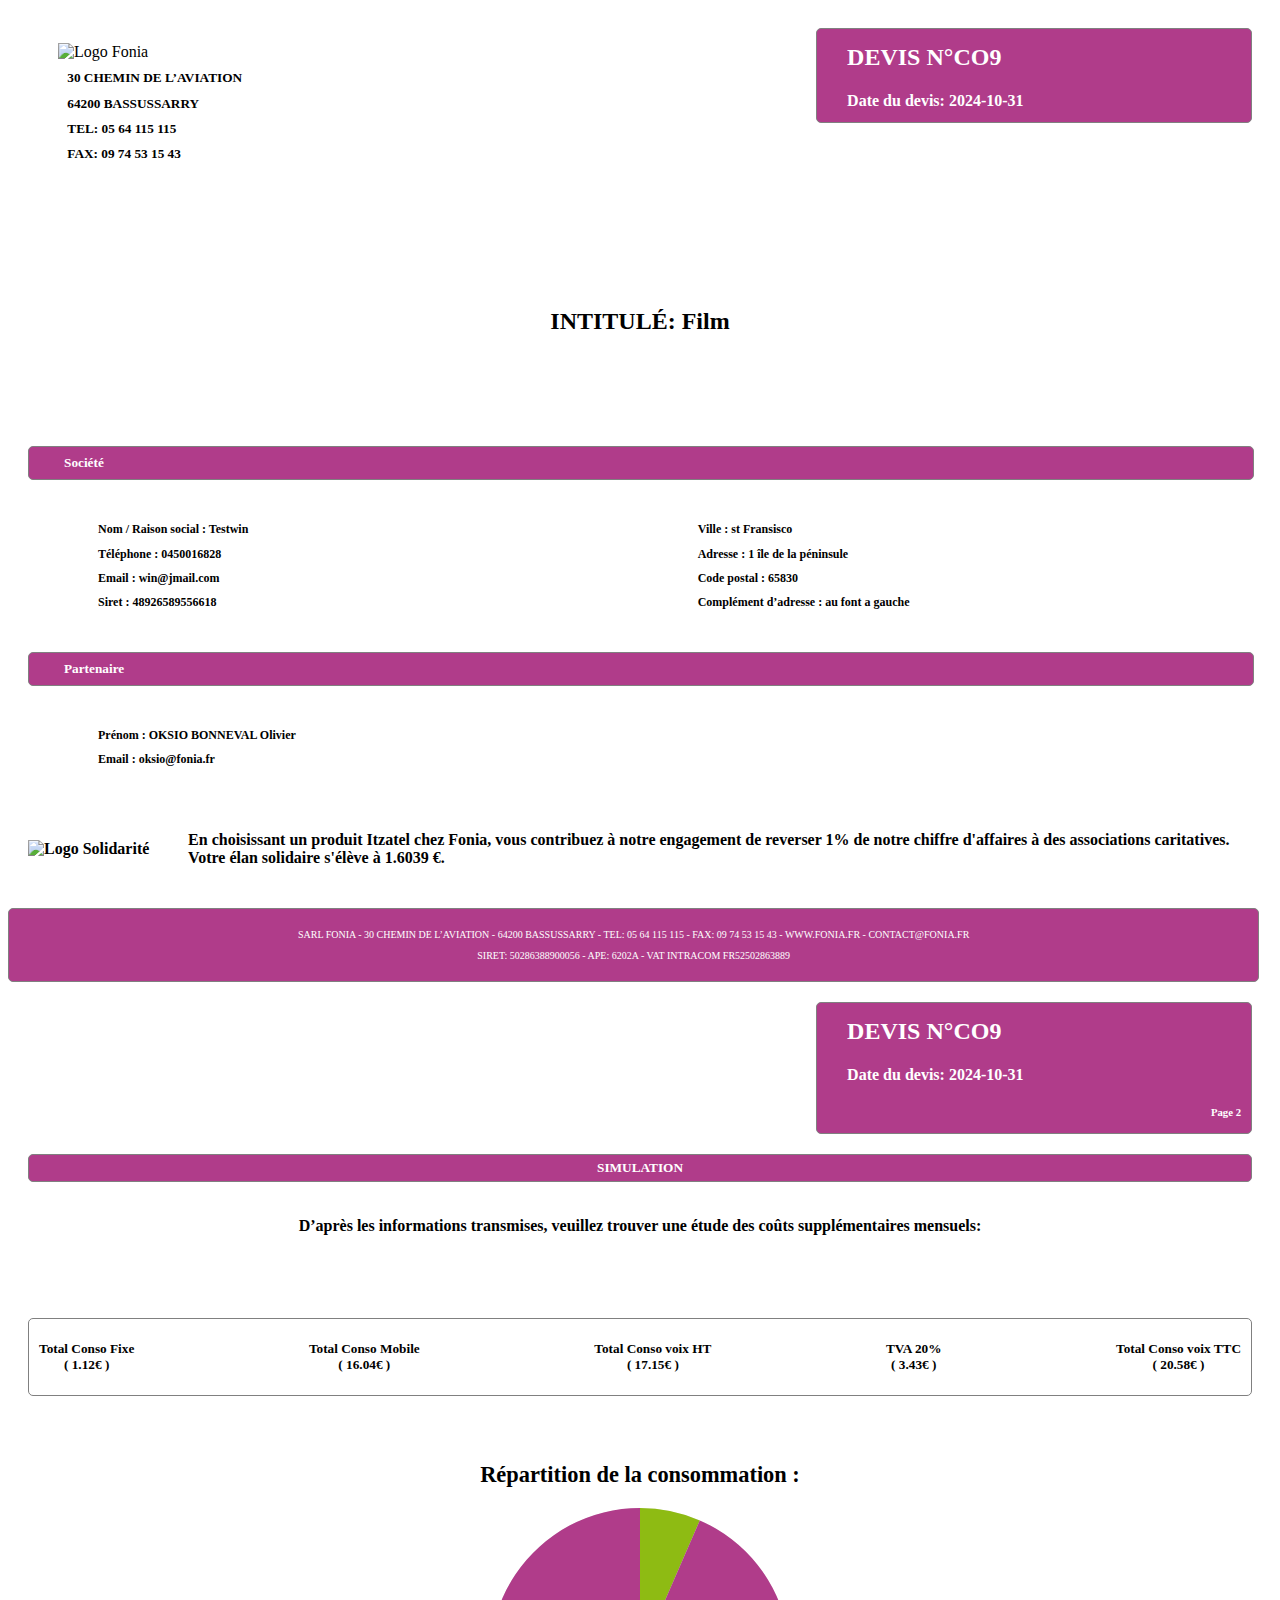
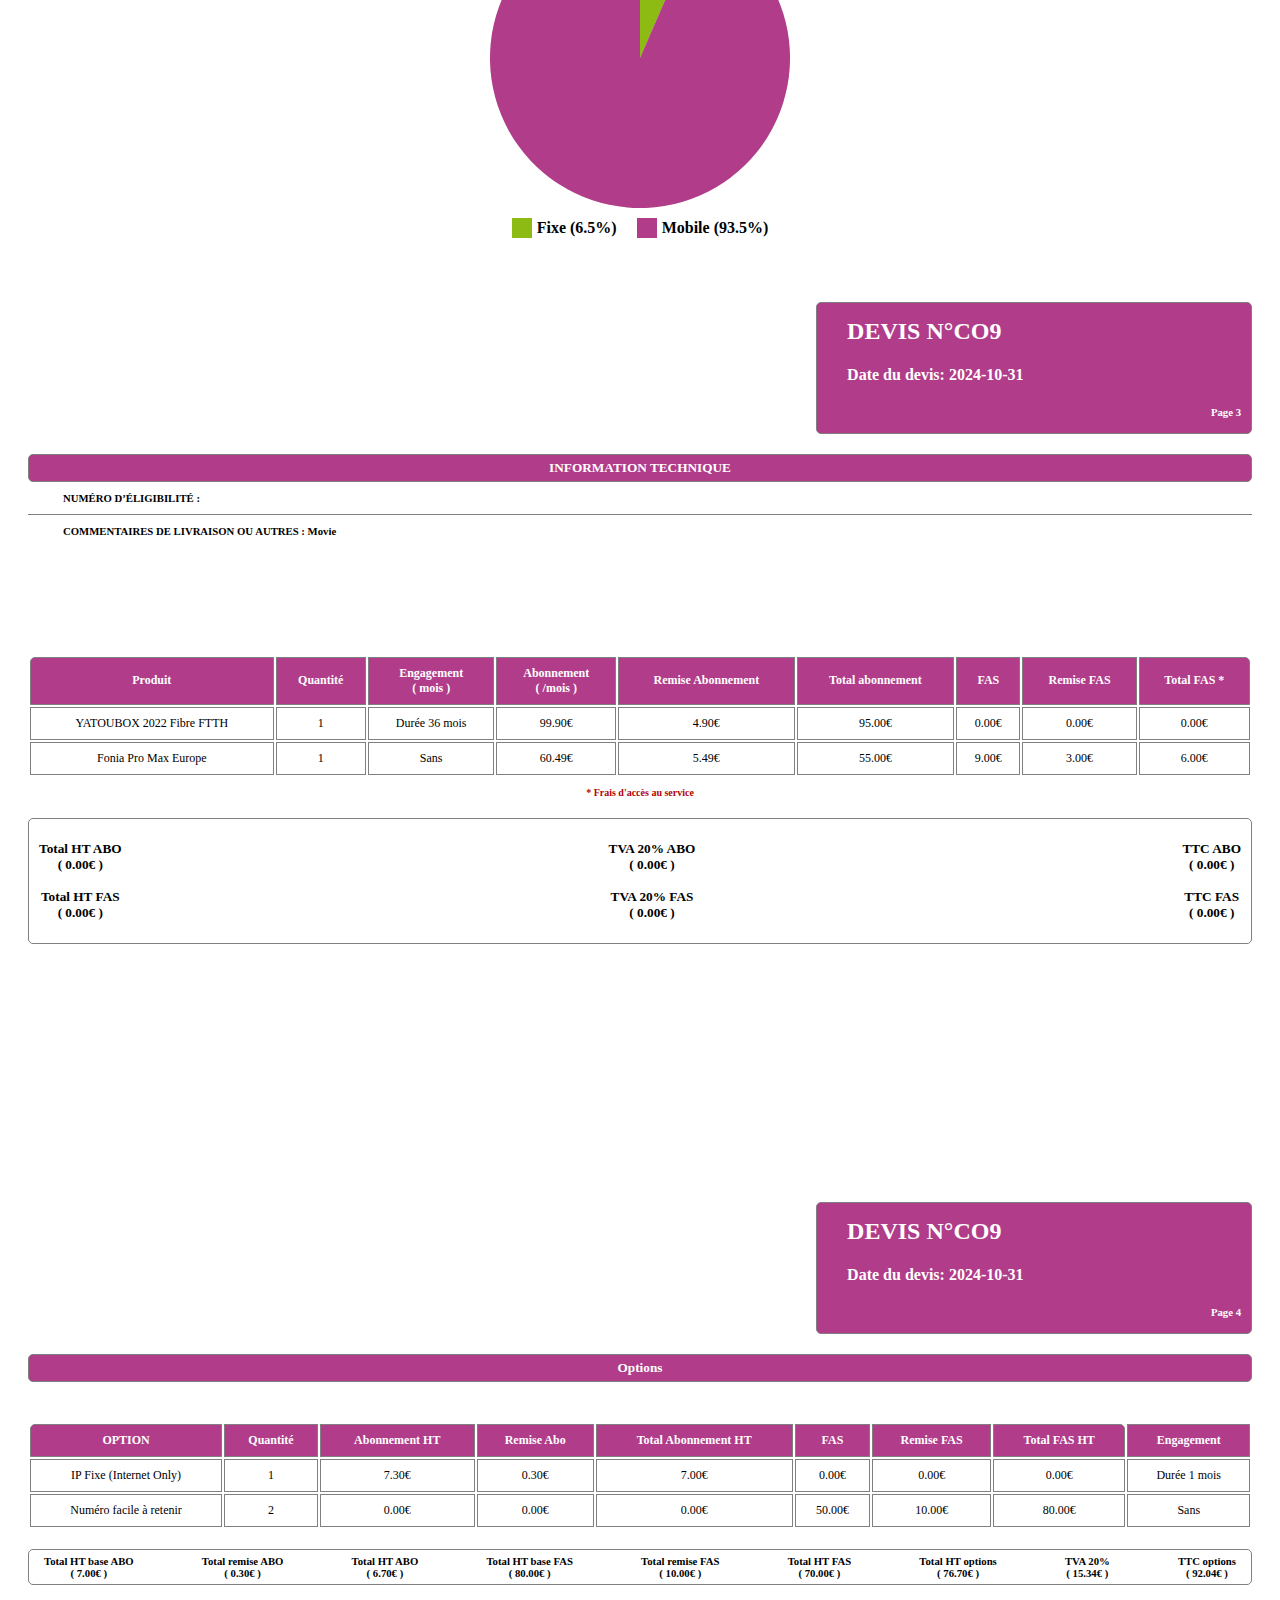
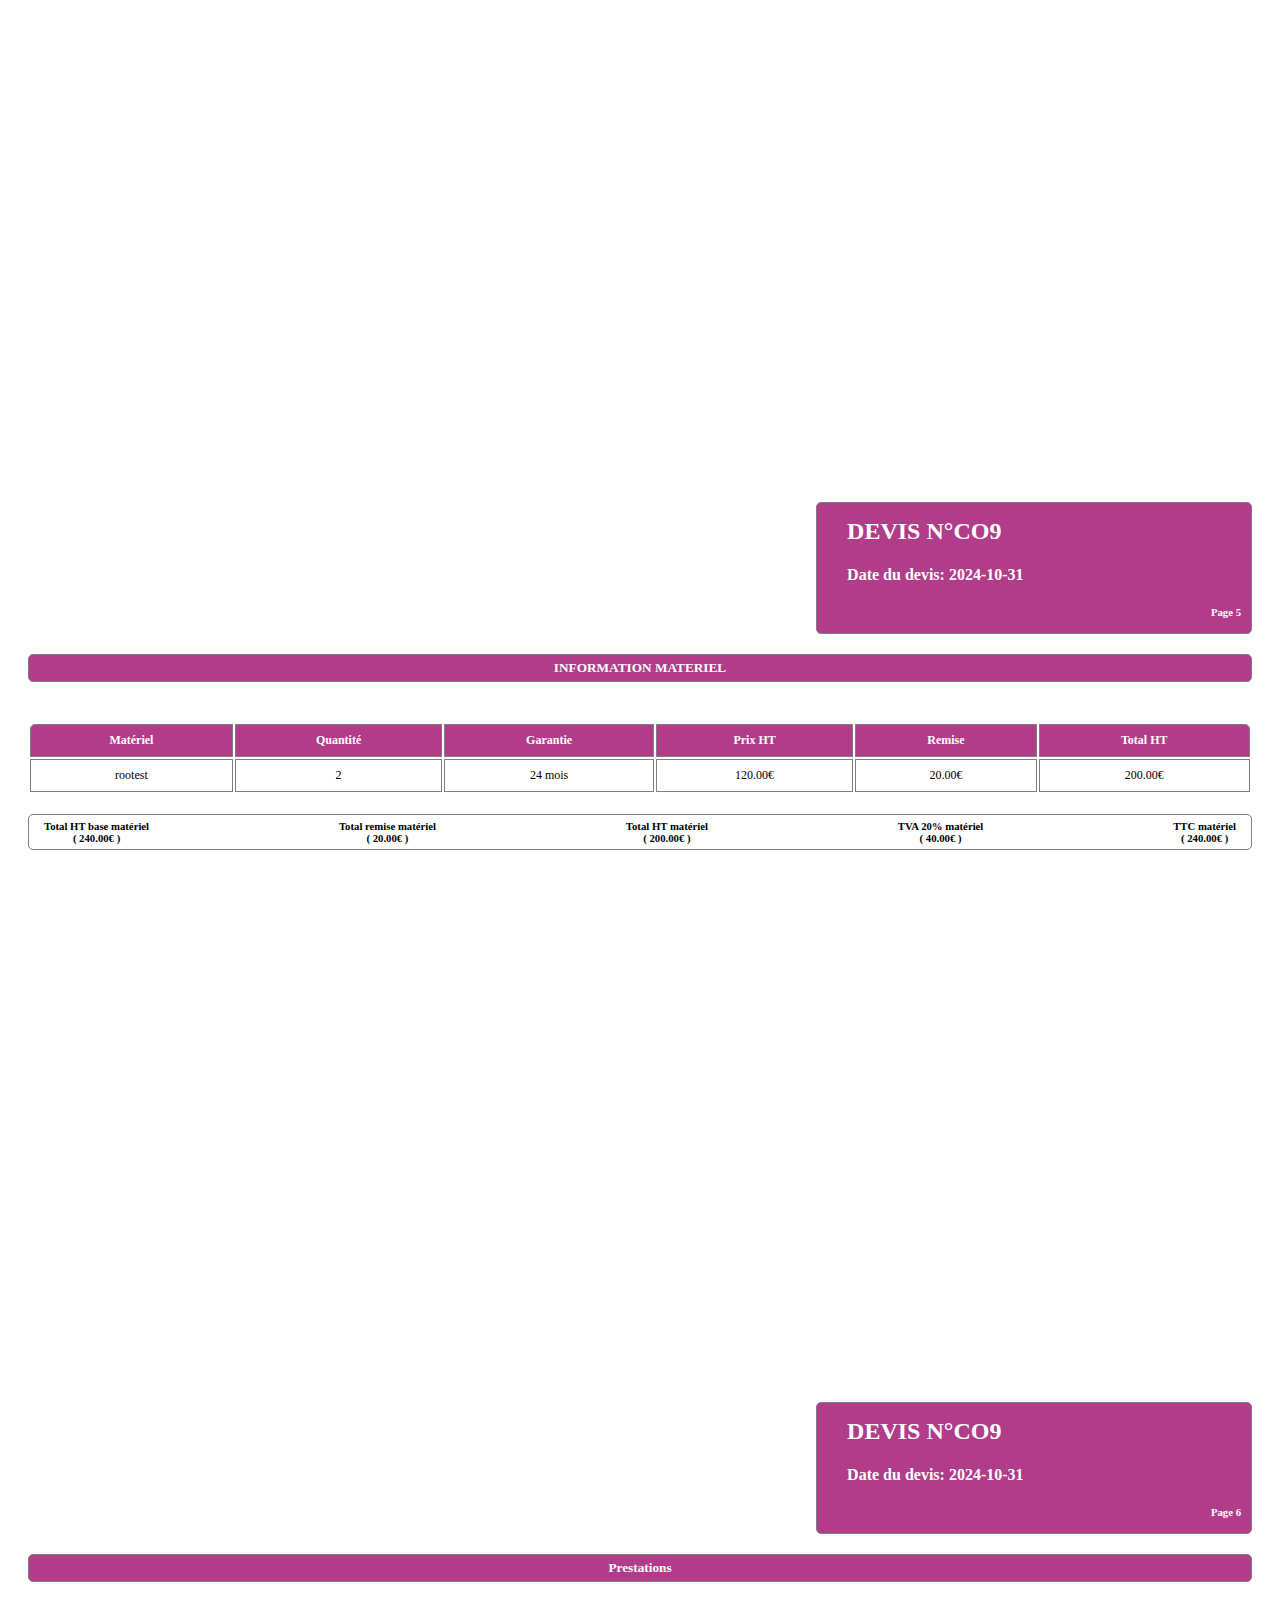
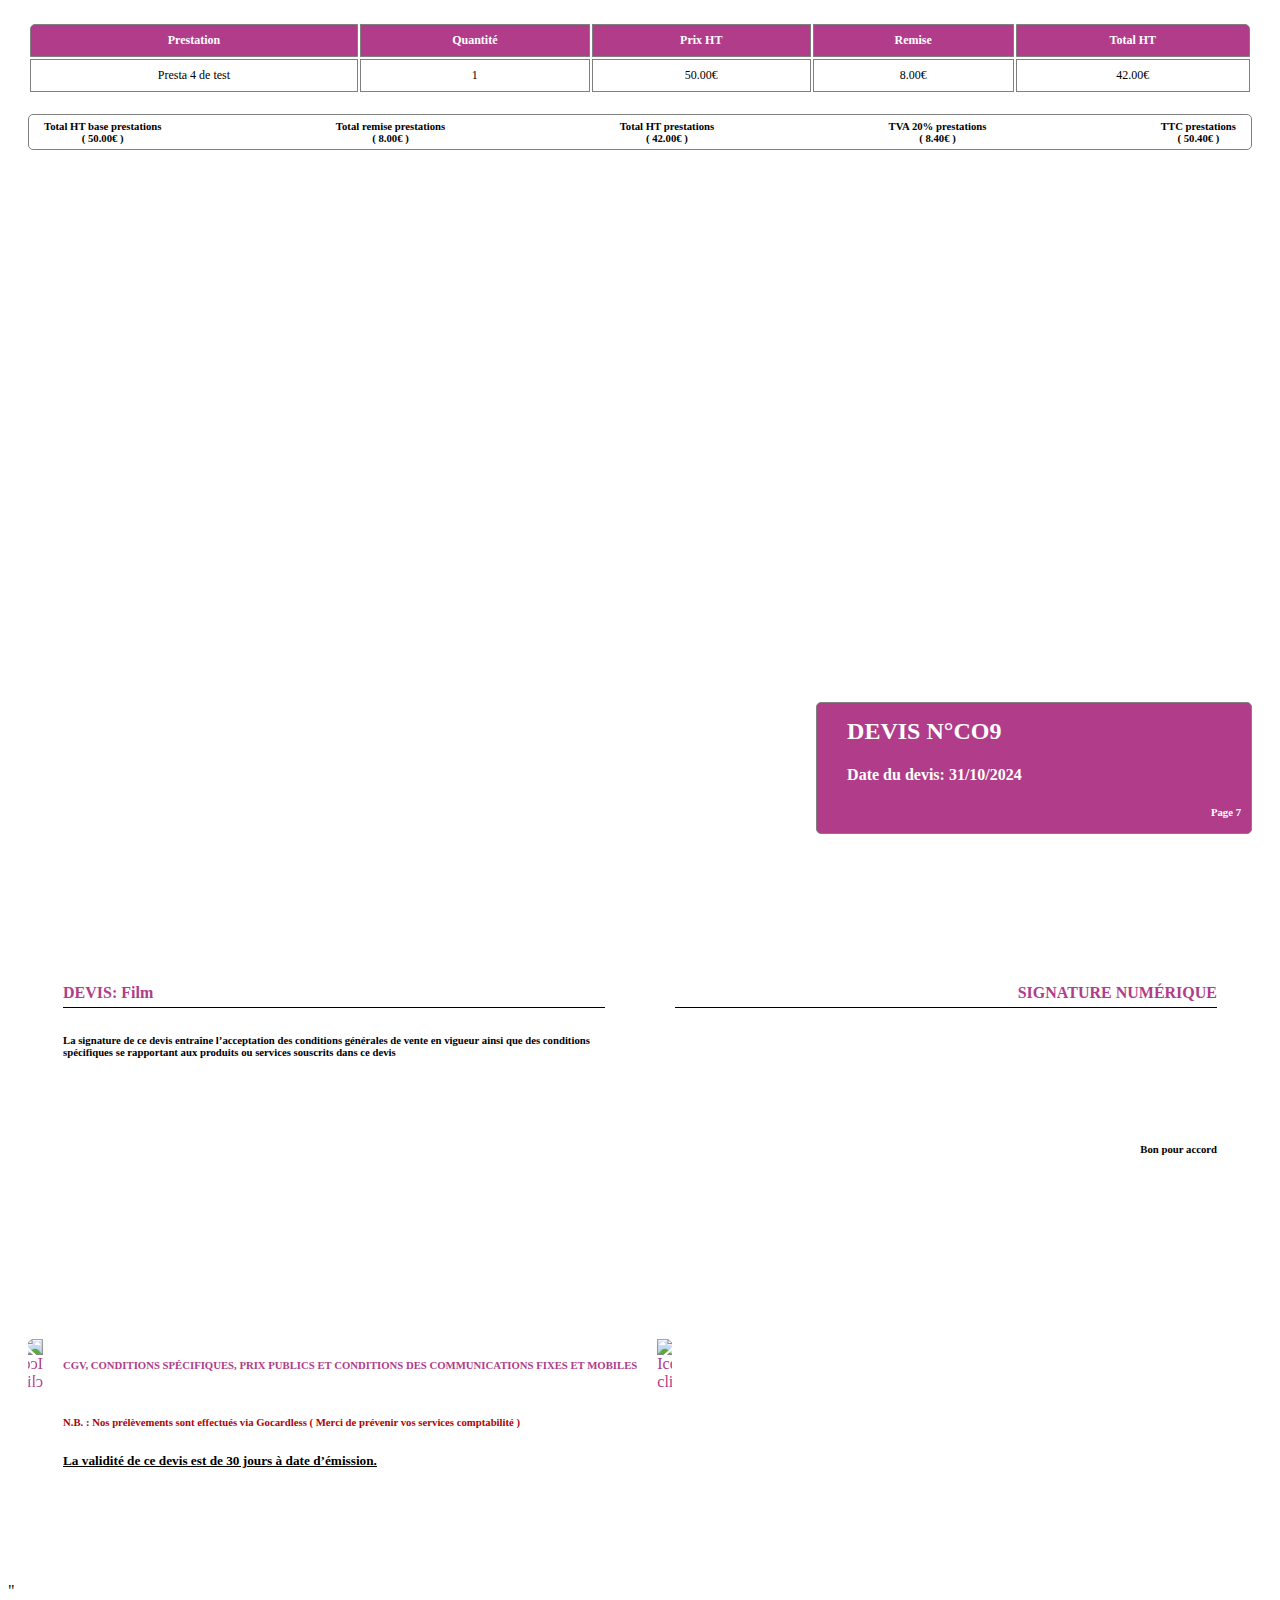
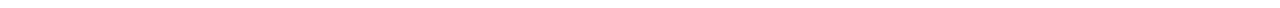
==== index.html @ 002808d5 "rename" ====
<!DOCTYPE html>
<html lang="fr">

<head>
    <meta charset="UTF-8">
    <title>DEVIS</title>
    <style>
        .html body {
            font-family: Arial, sans-serif;
            margin: 0;
            width: 95%;
            height: 100vh;
            display: flex;
            justify-content: center;
            align-items: center;
        }

        .page,
        .page2 {
            box-sizing: border-box;
            position: relative;
            flex-direction: column;
            justify-content: space-between;
            height: 100vh;
            padding: 20px;
        }

        .page2 p {
            text-align: center;
            font-size: 10px;
            font-weight: bold;
            color: rgb(177, 3, 3);
        }

        .page {
            display: flex;
            page-break-after: always;
        }

        .header,
        .content,
        .footer {
            width: 100%;
        }

        .header {
            display: flex;
            justify-content: space-between;
            margin-bottom: 10px;
        }

        .header img {
            width: 130px;
        }

        .title {
            display: flex;
            flex-direction: column;
            background-color: #B03C8A;
            border: gray solid 1px;
            border-radius: 5px;
            color: white;
            padding: 15px 0px 15px 30px;
            width: 33%;
            height: 40%;
        }

        .title h1 {
            font-size: 24px;
            margin: 0;
        }

        .title h6 {
            text-align: right;
            margin: 0;
            padding-right: 10px;
        }

        .logo {
            display: flex;
            flex-direction: column;
            padding: 15px 0px 15px 30px;
            width: 33%;
        }

        .solidaire {
            display: flex;
            align-items: center;
            font-size: 16px;
            font-weight: bold;
            margin-top: 20px;
            width: 100%;
        }

        .logos {
            display: block;
            margin-right: 10px;
            width: 15%;
            height: auto;
        }

        .logo h5 {
            font-size: 14x;
            margin: 0.7em;
        }

        .section-title_name {
            background-color: #B03C8A;
            border: gray solid 1px;
            border-radius: 5px;
            color: white;
            width: 100%
        }

        .section-title_name h5 {
            margin: 8px 0 8px 0;
        }

        .section-title h5 {
            padding-left: 35px;
        }

        .section-title_block {
            display: flex;
            justify-content: space-between;
            padding: 0px 35px 0px 35px;
            margin: 35px 0px 35px 0px;
        }

        .section-title_list {
            padding-left: 35px;
            font-size: 12px;
            font-weight: bolder;
            width: 45%;
        }

        .section-title {
            font-size: 16px;
            font-weight: bold;
            margin-top: 20px;
            width: 100%;
        }

        .content p {
            margin: 5px 0;
            line-height: 1.6;
        }

        .annotation {
            text-align: center;
        }

        .annotation a {
            color: #B03C8A;
            text-decoration: none;
        }

        .annotation a:hover {
            text-decoration: underline;
        }

        .annotation h6 {
            margin: 10px;
        }

        .legal_notice {
            display: flex;
            justify-content: space-between;
            margin-top: 130px;
            margin-bottom: 130px;
        }

        .legal_notice_left,
        .legal_notice_right {
            width: 50%;
            padding: 0px 35px 0px 35px;
        }

        .legal_notice_right {
            text-align: right;
        }

        .legal_notice h5 {
            font-size: 16px;
            font-weight: bold;
            margin-top: 20px;
            border-bottom: 1px solid #000;
            padding-bottom: 5px;
            color: #B03C8A;
        }

        .Materiel {
            padding: 30px;
        }

        .infosTech h5 {
            padding: 5px;
            margin: 0;
            text-align: center;
            background-color: #B03C8A;
            border: gray solid 1px;
            border-radius: 5px;
            color: white;
        }

        .infosTech {
            margin-top: 20px;
        }

        .infosTech h6 {
            padding: 10px 0px 10px 35px;
            background-color: white;
            color: black;
        }

        .infosTech h4 {
            padding-top: 35px;
            background-color: white;
            color: black;
            text-align: center;
        }

        .price h5 {
            padding: 5px;
            margin: 0;
            text-align: center;
            background-color: #B03C8A;
            border: gray solid 1px;
            border-radius: 5px;
            color: white;
        }

        .eligi {
            border-bottom: 1px solid gray;
            margin: 0;
        }

        .com {
            height: 80px;
            margin-top: 0px;
        }

        .table {
            width: 100%;
            margin-top: 40px;
        }

        .table_hl {
            border-top-left-radius: 5px;
        }

        .table_hr {
            border-top-right-radius: 5px;
        }

        .table th {
            background-color: #B03C8A;
            border: gray solid 1px;
            color: white;
            padding: 8px;
            text-align: center;
            font-size: 12px;
        }

        .table td {
            border: gray solid 1px;
            padding: 8px;
            text-align: center;
            font-size: 12px;
        }

        .total {
            display: flex;
            justify-content: space-between;
            padding: 0px 10px 0px 10px;
            margin-top: 20px;
            font-weight: bolder;
            border: gray solid 1px;
            border-radius: 5px;
            text-align: center;
        }

        .total h6,
        .totalSimu h6 {
            margin: 5px;
        }

        .nb {
            margin-left: 35px;
        }

        .nb h6 {
            color: rgb(177, 3, 3);
            font-weight: bold;
        }

        .nb h5 {
            text-decoration: underline;
        }

        .footer {
            font-size: 10px;
            color: white;
            background-color: #B03C8A;
            border: gray solid 1px;
            border-radius: 5px;
            width: 99%;
            padding: 10px;
            box-sizing: border-box;
        }

        .footer div {
            text-align: center;
        }

        .footer h5 {
            text-align: right;
        }

        .intitule {
            text-align: center;
            font-size: 16px;
            font-weight: bold;
            margin-top: 20px;
            width: 100%;
        }

        .click {
            width: 15px;
        }

        .clickD {
            width: 15px;
            transform: rotateY(3.142rad);
        }

        @media print {
            .footer {
                position: fixed;
                bottom: 0;
            }

            .page {
                page-break-after: always;
                height: auto;
            }
        }
    </style>
</head>

<body>
    <div class="page">
        <header class="header">
            <div class="logo"> <img
                    src="https://v5.airtableusercontent.com/v3/u/34/34/1731081600000/bgCEQC3s7UFf10cdG8Ao-Q/EC8uQiKwtxxj0QLe1yzXmOYPhf4o1fQkIUxynoIUrYHB5xM0dfkZBPgZ-LVJzU1LJKWLF-plBXdcPfsY1Hdh9N2iPXAFnM8WmYN5lM2UwhjhEAmIHzkmNJt0Bbu3Vd3muAr_md303F6HkGkmrw3Snq67QuR7TSkgUq7hb47BZHrIEXmEbXCrN4sCQa0nogkk/0mC94QDhPUXbR8QwO_FwfA0gHeYLoxMQLW7YNAeMM2Y"
                    alt="Logo Fonia">
                <div>
                    <h5>30 CHEMIN DE L’AVIATION</h5>
                    <h5>64200 BASSUSSARRY</h5>
                    <h5>TEL: 05 64 115 115</h5>
                    <h5>FAX: 09 74 53 15 43</h5>
                </div>
            </div>
            <div class="title">
                <h1>DEVIS N°CO9</h1>
                <h4>Date du devis: 2024-10-31</h4>
                <h6>Page 1</h6>
            </div>
        </header>
        <div class="intitule">
            <h2>INTITULÉ: Film</h2>
        </div>
        <div class="content"> <!-- Section société -->
            <div class="section-title">
                <div class="section-title_name">
                    <h5>Société</h5>
                </div>
                <div class="section-title_block">
                    <div class="section-title_list">
                        <p><strong>Nom / Raison social :</strong> Testwin</p>
                        <p><strong>Téléphone :</strong> 0450016828</p>
                        <p><strong>Email :</strong> win@jmail.com</p>
                        <p><strong>Siret :</strong> 48926589556618</p>
                    </div>
                    <div class="section-title_list">
                        <p><strong>Ville :</strong> st Fransisco</p>
                        <p><strong>Adresse :</strong> 1 île de la péninsule</p>
                        <p><strong>Code postal :</strong> 65830</p>
                        <p><strong>Complément d’adresse :</strong> au font a gauche</p>
                    </div>
                </div>
            </div>
            <div class="section-title">
                <div class="section-title_name">
                    <h5>Partenaire</h5>
                </div>
                <div class="section-title_block">
                    <div class="section-title_list">
                        <p><strong>Prénom :</strong> OKSIO BONNEVAL Olivier</p>
                        <p><strong>Email :</strong> oksio@fonia.fr</p>
                    </div>
                </div>
            </div> <!-- Section solidaire -->
            <div class="solidaire"> <img class="logos"
                    src="https://v5.airtableusercontent.com/v3/u/34/34/1731081600000/ciKme8o7hdBKRBjgt5W8aA/qde1Nm7aFdiwcKgvS8rc0lpNI7pJkqD4TRxB7ls0h7lkTUQv5qdnszQtDqHmLKPoUSTXfTJhEOFT5reW0qNdHpoEUDbgxtLWzP_rYvSjDDQ79bE1wuQM3lzETSpCJ43CUp054GzPOqJQNaajLZiURiymxaBC2Wc3i1OU1ps48F0/0CGUqrEBsG4sbPzuNY2eDWV32Eg-T2VM6novdjLmpv8"
                    alt="Logo Solidarité">
                <h4>En choisissant un produit Itzatel chez Fonia, vous contribuez à notre engagement de reverser 1% de
                    notre chiffre d'affaires à des associations caritatives. Votre élan solidaire s'élève à 1.6039 €.
                </h4>
            </div>
        </div>
    </div>
    <footer class="footer">
        <div>
            <p>SARL FONIA - 30 CHEMIN DE L’AVIATION - 64200 BASSUSSARRY - TEL: 05 64 115 115 - FAX: 09 74 53 15 43 -
                WWW.FONIA.FR - CONTACT@FONIA.FR</p>
            <p>SIRET: 50286388900056 - APE: 6202A - VAT INTRACOM FR52502863889</p>
        </div>
    </footer>
</body>

</html>
<div class="page2">
    <header class="header">
        <div> <img src="https://encrypted-tbn0.gstatic.com/images?q=tbn:ANd9GcQWJFYfcaWQBnzG7fh4PDsCHZFjmM6TUMGYtg&s"
                alt=""> </div>
        <div class="title">
            <h1>DEVIS N°CO9</h1>
            <h4>Date du devis: 2024-10-31</h4>
            <h6>Page 2</h6>
        </div>
    </header>
    <section class="infosTech">
        <h5>SIMULATION</h5>
        <h4 class="com">D’après les informations transmises, veuillez trouver une étude des coûts supplémentaires
            mensuels:</h4>
    </section>
    <section class="total">
        <h5>Total Conso Fixe <br> ( 1.12€ )</h5>
        <h5>Total Conso Mobile <br> ( 16.04€ )</h5>
        <h5>Total Conso voix HT <br> ( 17.15€ )</h5>
        <h5>TVA 20% <br> ( 3.43€ )</h5>
        <h5>Total Conso voix TTC <br> ( 20.58€ )</h5>
    </section>
    <section class="camembert"
        style="display: flex; flex-direction: column; justify-content: center; align-items: center; height: 350px; text-align: center; margin-top: 60px;">
        <h5 style="font-size: 1.4em; font-weight: bold; margin-bottom: 20px;">Répartition de la consommation :</h5>
        <div
            style="display: flex; flex-direction: column; justify-content: center; align-items: center; height: 100%; width: 100%; font-weight: bold;">
            <svg width="300" height="300" viewBox="0 0 32 32" xmlns="http://www.w3.org/2000/svg">
                <circle r="16" cx="16" cy="16" fill="#E0E0E0" />
                <path d="M16 16 L 16 0 A 16 16 0 0 1 22.379089666156126 1.3266494953899457 Z" fill="#8Ebb13" />
                <path d="M16 16 L 22.379089666156126 1.3266494953899457 A 16 16 0 1 1 16 0 Z" fill="#B03C8A" />
            </svg>
            <div style="display: flex; justify-content: center; align-items: center; margin-top: 10px;">
                <div style="display: flex; align-items: center; margin-right: 20px;">
                    <div style="width: 20px; height: 20px; background-color: #8Ebb13; margin-right: 5px;"></div> <span
                        style="font-weight: bold;">Fixe (6.5%)</span>
                </div>
                <div style="display: flex; align-items: center;">
                    <div style="width: 20px; height: 20px; background-color: #B03C8A; margin-right: 5px;"></div> <span
                        style="font-weight: bold;">Mobile (93.5%)</span>
                </div>
            </div>
        </div>
    </section>
</div>
<div class="page2">
    <header class="header">
        <div> <img src="https://encrypted-tbn0.gstatic.com/images?q=tbn:ANd9GcQWJFYfcaWQBnzG7fh4PDsCHZFjmM6TUMGYtg&s"
                alt=""> </div>
        <div class="title">
            <h1>DEVIS N°CO9</h1>
            <h4>Date du devis: 2024-10-31</h4>
            <h6>Page 3</h6>
        </div>
    </header>
    <section class="infosTech">
        <h5>INFORMATION TECHNIQUE</h5>
        <h6 class="eligi">NUMÉRO D’ÉLIGIBILITÉ : </h6>
        <h6 class="com">COMMENTAIRES DE LIVRAISON OU AUTRES : Movie</h6>
    </section>
    <table class="table">
        <thead>
            <tr>
                <th class="table_hl">Produit</th>
                <th>Quantité</th>
                <th>Engagement <br> ( mois )</th>
                <th>Abonnement <br> ( /mois )</th>
                <th>Remise Abonnement</th>
                <th>Total abonnement</th>
                <th>FAS</th>
                <th>Remise FAS</th>
                <th class="table_hr">Total FAS *</th>
            </tr>
        </thead>
        <tbody>
            <tr>
                <td>YATOUBOX 2022 Fibre FTTH</td>
                <td>1</td>
                <td>Durée 36 mois</td>
                <td>99.90€</td>
                <td>4.90€</td>
                <td>95.00€</td>
                <td>0.00€</td>
                <td>0.00€</td>
                <td>0.00€</td>
            </tr>
            <tr>
                <td>Fonia Pro Max Europe</td>
                <td>1</td>
                <td>Sans</td>
                <td>60.49€</td>
                <td>5.49€</td>
                <td>55.00€</td>
                <td>9.00€</td>
                <td>3.00€</td>
                <td>6.00€</td>
            </tr>
        </tbody>
    </table>
    <p>* Frais d'accès au service</p>
    <section class="total">
        <h5>Total HT ABO <br> ( 0.00€ ) <br> <br> Total HT FAS <br> ( 0.00€ ) </h5>
        <h5>TVA 20% ABO <br> ( 0.00€ ) <br><br> TVA 20% FAS <br> ( 0.00€ ) </h5>
        <h5>TTC ABO <br> ( 0.00€ ) <br><br> TTC FAS <br> ( 0.00€ ) </h5>
    </section>
</div>
<div class="page2">
    <header class="header">
        <div> <img src="https://encrypted-tbn0.gstatic.com/images?q=tbn:ANd9GcQWJFYfcaWQBnzG7fh4PDsCHZFjmM6TUMGYtg&s"
                alt=""> </div>
        <div class="title">
            <h1>DEVIS N°CO9</h1>
            <h4>Date du devis: 2024-10-31</h4>
            <h6>Page 4</h6>
        </div>
    </header>
    <section class="infosTech">
        <h5>Options</h5>
    </section>
    <table class="table">
        <thead>
            <tr>
                <th class="table_hl">OPTION</th>
                <th>Quantité</th>
                <th>Abonnement HT</th>
                <th>Remise Abo</th>
                <th>Total Abonnement HT</th>
                <th>FAS</th>
                <th>Remise FAS</th>
                <th class="table_hr">Total FAS HT</th>
                <th>Engagement</th>
            </tr>
        </thead>
        <tbody>
            <tr>
                <td>IP Fixe (Internet Only)</td>
                <td>1</td>
                <td>7.30€</td>
                <td>0.30€</td>
                <td>7.00€</td>
                <td>0.00€</td>
                <td>0.00€</td>
                <td>0.00€</td>
                <td>Durée 1 mois</td>
            </tr>
            <tr>
                <td>Numéro facile à retenir</td>
                <td>2</td>
                <td>0.00€</td>
                <td>0.00€</td>
                <td>0.00€</td>
                <td>50.00€</td>
                <td>10.00€</td>
                <td>80.00€</td>
                <td>Sans</td>
            </tr>
        </tbody>
    </table>
    <section class="total">
        <h6>Total HT base ABO <br> ( 7.00€ )</h6>
        <h6>Total remise ABO <br> ( 0.30€ )</h6>
        <h6>Total HT ABO <br> ( 6.70€ )</h6>
        <h6>Total HT base FAS <br> ( 80.00€ )</h6>
        <h6>Total remise FAS <br> ( 10.00€ )</h6>
        <h6>Total HT FAS <br> ( 70.00€ )</h6>
        <h6>Total HT options <br> ( 76.70€ )</h6>
        <h6>TVA 20% <br> ( 15.34€ )</h6>
        <h6>TTC options <br> ( 92.04€ )</h6>
    </section>
</div>
<div class="page2">
    <header class="header">
        <div> <img src="https://encrypted-tbn0.gstatic.com/images?q=tbn:ANd9GcQWJFYfcaWQBnzG7fh4PDsCHZFjmM6TUMGYtg&s"
                alt=""> </div>
        <div class="title">
            <h1>DEVIS N°CO9</h1>
            <h4>Date du devis: 2024-10-31</h4>
            <h6>Page 5</h6>
        </div>
    </header>
    <section class="infosTech">
        <h5>INFORMATION MATERIEL</h5>
    </section>
    <table class="table">
        <thead>
            <tr>
                <th class="table_hl">Matériel</th>
                <th>Quantité</th>
                <th>Garantie</th>
                <th>Prix HT</th>
                <th>Remise</th>
                <th class="table_hr">Total HT</th>
            </tr>
        </thead>
        <tbody>
            <tr>
                <td>rootest</td>
                <td>2</td>
                <td>24 mois</td>
                <td>120.00€</td>
                <td>20.00€</td>
                <td>200.00€</td>
            </tr>
        </tbody>
    </table>
    <section class="total">
        <h6>Total HT base matériel <br> ( 240.00€ )</h6>
        <h6>Total remise matériel <br> ( 20.00€ )</h6>
        <h6>Total HT matériel <br> ( 200.00€ )</h6>
        <h6>TVA 20% matériel <br> ( 40.00€ )</h6>
        <h6>TTC matériel <br> ( 240.00€ )</h6>
    </section>
</div>
<div class="page2">
    <header class="header">
        <div> <img src="https://encrypted-tbn0.gstatic.com/images?q=tbn:ANd9GcQWJFYfcaWQBnzG7fh4PDsCHZFjmM6TUMGYtg&s"
                alt=""> </div>
        <div class="title">
            <h1>DEVIS N°CO9</h1>
            <h4>Date du devis: 2024-10-31</h4>
            <h6>Page 6</h6>
        </div>
    </header>
    <section class="infosTech">
        <h5>Prestations</h5>
    </section>
    <table class="table">
        <thead>
            <tr>
                <th class="table_hl">Prestation</th>
                <th>Quantité</th>
                <th>Prix HT</th>
                <th>Remise</th>
                <th class="table_hr">Total HT</th>
            </tr>
        </thead>
        <tbody>
            <tr>
                <td>Presta 4 de test</td>
                <td>1</td>
                <td>50.00€</td>
                <td>8.00€</td>
                <td>42.00€</td>
            </tr>
        </tbody>
    </table>
    <section class="total">
        <h6>Total HT base prestations <br> ( 50.00€ )</h6>
        <h6>Total remise prestations <br> ( 8.00€ )</h6>
        <h6>Total HT prestations <br> ( 42.00€ )</h6>
        <h6>TVA 20% prestations <br> ( 8.40€ )</h6>
        <h6>TTC prestations <br> ( 50.40€ )</h6>
    </section>
</div>
<div class="page2">
    <header class="header">
        <div> <img src="https://encrypted-tbn0.gstatic.com/images?q=tbn:ANd9GcQWJFYfcaWQBnzG7fh4PDsCHZFjmM6TUMGYtg&s"
                alt=""> </div>
        <div class="title">
            <h1>DEVIS N°CO9</h1>
            <h4>Date du devis: 31/10/2024</h4>
            <h6>Page 7</h6>
        </div>
    </header>
    <section class="legal_notice" style="margin-bottom: 130px;">
        <div class="legal_notice_left">
            <h5>DEVIS: Film</h5>
            <h6>La signature de ce devis entraîne l’acceptation des conditions générales de vente en vigueur ainsi que
                des conditions spécifiques se rapportant aux produits ou services souscrits dans ce devis</h6>
        </div>
        <div class="legal_notice_right">
            <h5>SIGNATURE NUMÉRIQUE</h5> <signature-field
                style="width: 160px; height: 80px; display: inline-block;"></signature-field>
            <h6>Bon pour accord</h6> <checkbox-field
                style="width: 160px; height: 25px; display: inline-block;"></checkbox-field>
        </div>
    </section> <span class="annotation" style="margin-bottom: 130px;"> <a
            href="https://c.mondrive.pro/s/gREXREB3zeWPDsM" style="display: flex; align-items: center;"> <img
                src="https://v5.airtableusercontent.com/v3/u/34/34/1731081600000/PLrpRBan4Qno2c8FByN2ow/nQYH3fsQ78owMnu5geR9TL053HH-VmFCcBXskhEIjmF4J45QhVUp1LSkXSQ5DPvt-9xn4tCa8VZ0mXUpKzWkvfsJJ8SfRzuNmv_PK3Er-RzyLs-poYaEHUJDeH5Z2uSjvuzq9tgBbJeQhedG2lKgzQ/LhW7uUcmitWdYHYUMMDD6DCn9IQc8wClOgas_Gat_k8"
                alt="Icon clic" style="margin-right: 10px;" class="clickD" />
            <h6>CGV, CONDITIONS SPÉCIFIQUES, PRIX PUBLICS ET CONDITIONS DES COMMUNICATIONS FIXES ET MOBILES</h6> <img
                src="https://v5.airtableusercontent.com/v3/u/34/34/1731081600000/PLrpRBan4Qno2c8FByN2ow/nQYH3fsQ78owMnu5geR9TL053HH-VmFCcBXskhEIjmF4J45QhVUp1LSkXSQ5DPvt-9xn4tCa8VZ0mXUpKzWkvfsJJ8SfRzuNmv_PK3Er-RzyLs-poYaEHUJDeH5Z2uSjvuzq9tgBbJeQhedG2lKgzQ/LhW7uUcmitWdYHYUMMDD6DCn9IQc8wClOgas_Gat_k8"
                alt="Icon clic" style="margin-left: 10px;" class="click" />
        </a> </span>
    <div class="nb">
        <h6>N.B. : Nos prélèvements sont effectués via Gocardless ( Merci de prévenir vos services comptabilité )</h6>
        <h5>La validité de ce devis est de 30 jours à date d’émission.</h5>
    </div>
</div>"
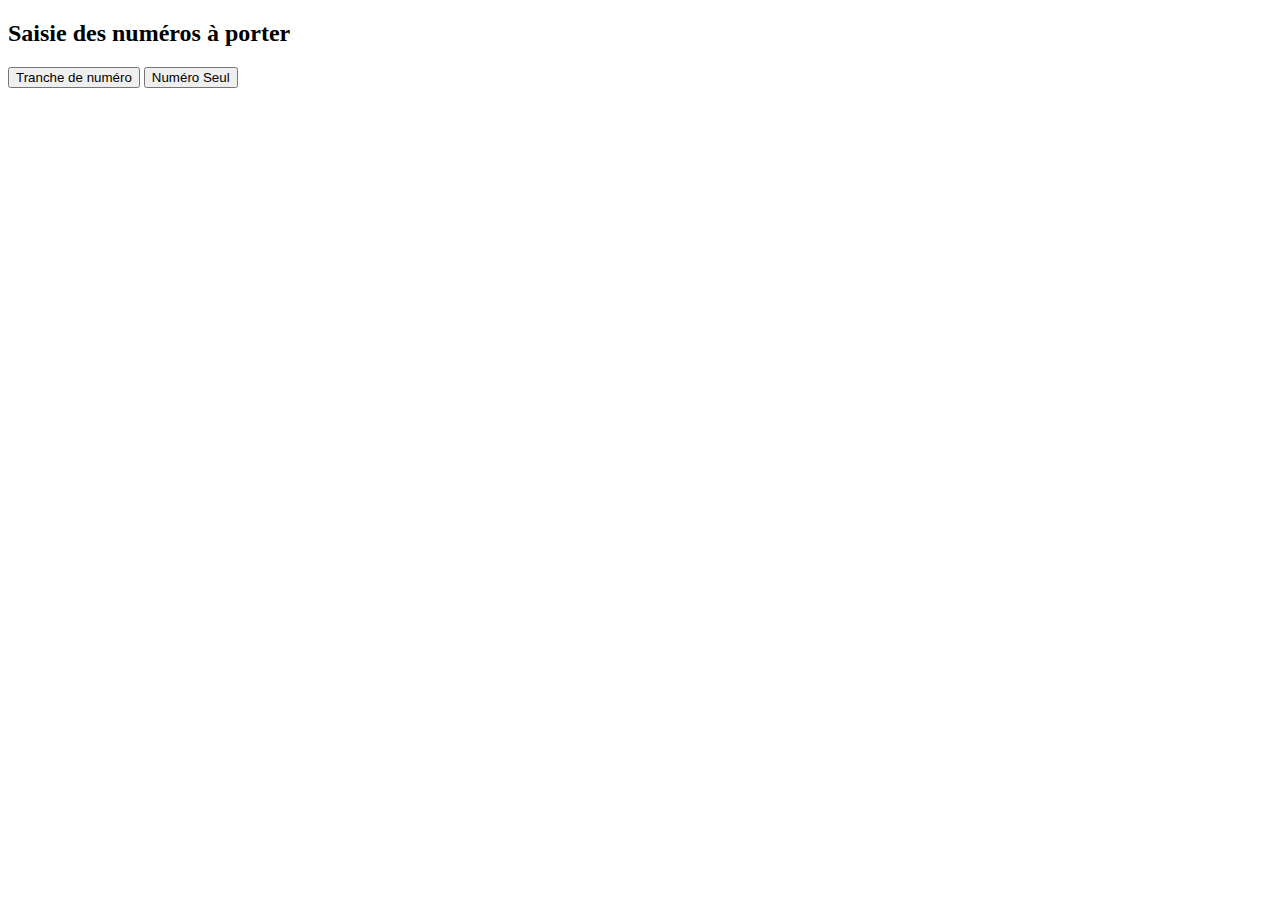
==== commit 4d8570f7: "base" ====
--- a/index.html
+++ b/index.html
@@ -1,711 +1,18 @@
 <!DOCTYPE html>
-<html lang="fr">
-
+<html lang="en">
 <head>
     <meta charset="UTF-8">
-    <title>DEVIS</title>
-    <style>
-        .html body {
-            font-family: Arial, sans-serif;
-            margin: 0;
-            width: 95%;
-            height: 100vh;
-            display: flex;
-            justify-content: center;
-            align-items: center;
-        }
-
-        .page,
-        .page2 {
-            box-sizing: border-box;
-            position: relative;
-            flex-direction: column;
-            justify-content: space-between;
-            height: 100vh;
-            padding: 20px;
-        }
-
-        .page2 p {
-            text-align: center;
-            font-size: 10px;
-            font-weight: bold;
-            color: rgb(177, 3, 3);
-        }
-
-        .page {
-            display: flex;
-            page-break-after: always;
-        }
-
-        .header,
-        .content,
-        .footer {
-            width: 100%;
-        }
-
-        .header {
-            display: flex;
-            justify-content: space-between;
-            margin-bottom: 10px;
-        }
-
-        .header img {
-            width: 130px;
-        }
-
-        .title {
-            display: flex;
-            flex-direction: column;
-            background-color: #B03C8A;
-            border: gray solid 1px;
-            border-radius: 5px;
-            color: white;
-            padding: 15px 0px 15px 30px;
-            width: 33%;
-            height: 40%;
-        }
-
-        .title h1 {
-            font-size: 24px;
-            margin: 0;
-        }
-
-        .title h6 {
-            text-align: right;
-            margin: 0;
-            padding-right: 10px;
-        }
-
-        .logo {
-            display: flex;
-            flex-direction: column;
-            padding: 15px 0px 15px 30px;
-            width: 33%;
-        }
-
-        .solidaire {
-            display: flex;
-            align-items: center;
-            font-size: 16px;
-            font-weight: bold;
-            margin-top: 20px;
-            width: 100%;
-        }
-
-        .logos {
-            display: block;
-            margin-right: 10px;
-            width: 15%;
-            height: auto;
-        }
-
-        .logo h5 {
-            font-size: 14x;
-            margin: 0.7em;
-        }
-
-        .section-title_name {
-            background-color: #B03C8A;
-            border: gray solid 1px;
-            border-radius: 5px;
-            color: white;
-            width: 100%
-        }
-
-        .section-title_name h5 {
-            margin: 8px 0 8px 0;
-        }
-
-        .section-title h5 {
-            padding-left: 35px;
-        }
-
-        .section-title_block {
-            display: flex;
-            justify-content: space-between;
-            padding: 0px 35px 0px 35px;
-            margin: 35px 0px 35px 0px;
-        }
-
-        .section-title_list {
-            padding-left: 35px;
-            font-size: 12px;
-            font-weight: bolder;
-            width: 45%;
-        }
-
-        .section-title {
-            font-size: 16px;
-            font-weight: bold;
-            margin-top: 20px;
-            width: 100%;
-        }
-
-        .content p {
-            margin: 5px 0;
-            line-height: 1.6;
-        }
-
-        .annotation {
-            text-align: center;
-        }
-
-        .annotation a {
-            color: #B03C8A;
-            text-decoration: none;
-        }
-
-        .annotation a:hover {
-            text-decoration: underline;
-        }
-
-        .annotation h6 {
-            margin: 10px;
-        }
-
-        .legal_notice {
-            display: flex;
-            justify-content: space-between;
-            margin-top: 130px;
-            margin-bottom: 130px;
-        }
-
-        .legal_notice_left,
-        .legal_notice_right {
-            width: 50%;
-            padding: 0px 35px 0px 35px;
-        }
-
-        .legal_notice_right {
-            text-align: right;
-        }
-
-        .legal_notice h5 {
-            font-size: 16px;
-            font-weight: bold;
-            margin-top: 20px;
-            border-bottom: 1px solid #000;
-            padding-bottom: 5px;
-            color: #B03C8A;
-        }
-
-        .Materiel {
-            padding: 30px;
-        }
-
-        .infosTech h5 {
-            padding: 5px;
-            margin: 0;
-            text-align: center;
-            background-color: #B03C8A;
-            border: gray solid 1px;
-            border-radius: 5px;
-            color: white;
-        }
-
-        .infosTech {
-            margin-top: 20px;
-        }
-
-        .infosTech h6 {
-            padding: 10px 0px 10px 35px;
-            background-color: white;
-            color: black;
-        }
-
-        .infosTech h4 {
-            padding-top: 35px;
-            background-color: white;
-            color: black;
-            text-align: center;
-        }
-
-        .price h5 {
-            padding: 5px;
-            margin: 0;
-            text-align: center;
-            background-color: #B03C8A;
-            border: gray solid 1px;
-            border-radius: 5px;
-            color: white;
-        }
-
-        .eligi {
-            border-bottom: 1px solid gray;
-            margin: 0;
-        }
-
-        .com {
-            height: 80px;
-            margin-top: 0px;
-        }
-
-        .table {
-            width: 100%;
-            margin-top: 40px;
-        }
-
-        .table_hl {
-            border-top-left-radius: 5px;
-        }
-
-        .table_hr {
-            border-top-right-radius: 5px;
-        }
-
-        .table th {
-            background-color: #B03C8A;
-            border: gray solid 1px;
-            color: white;
-            padding: 8px;
-            text-align: center;
-            font-size: 12px;
-        }
-
-        .table td {
-            border: gray solid 1px;
-            padding: 8px;
-            text-align: center;
-            font-size: 12px;
-        }
-
-        .total {
-            display: flex;
-            justify-content: space-between;
-            padding: 0px 10px 0px 10px;
-            margin-top: 20px;
-            font-weight: bolder;
-            border: gray solid 1px;
-            border-radius: 5px;
-            text-align: center;
-        }
-
-        .total h6,
-        .totalSimu h6 {
-            margin: 5px;
-        }
-
-        .nb {
-            margin-left: 35px;
-        }
-
-        .nb h6 {
-            color: rgb(177, 3, 3);
-            font-weight: bold;
-        }
-
-        .nb h5 {
-            text-decoration: underline;
-        }
-
-        .footer {
-            font-size: 10px;
-            color: white;
-            background-color: #B03C8A;
-            border: gray solid 1px;
-            border-radius: 5px;
-            width: 99%;
-            padding: 10px;
-            box-sizing: border-box;
-        }
-
-        .footer div {
-            text-align: center;
-        }
-
-        .footer h5 {
-            text-align: right;
-        }
-
-        .intitule {
-            text-align: center;
-            font-size: 16px;
-            font-weight: bold;
-            margin-top: 20px;
-            width: 100%;
-        }
-
-        .click {
-            width: 15px;
-        }
-
-        .clickD {
-            width: 15px;
-            transform: rotateY(3.142rad);
-        }
-
-        @media print {
-            .footer {
-                position: fixed;
-                bottom: 0;
-            }
-
-            .page {
-                page-break-after: always;
-                height: auto;
-            }
-        }
-    </style>
+    <meta name="viewport" content="width=device-width, initial-scale=1.0">
+    <title>Ajouter Champs Dynamiques</title>
 </head>
-
 <body>
-    <div class="page">
-        <header class="header">
-            <div class="logo"> <img
-                    src="https://v5.airtableusercontent.com/v3/u/34/34/1731081600000/bgCEQC3s7UFf10cdG8Ao-Q/EC8uQiKwtxxj0QLe1yzXmOYPhf4o1fQkIUxynoIUrYHB5xM0dfkZBPgZ-LVJzU1LJKWLF-plBXdcPfsY1Hdh9N2iPXAFnM8WmYN5lM2UwhjhEAmIHzkmNJt0Bbu3Vd3muAr_md303F6HkGkmrw3Snq67QuR7TSkgUq7hb47BZHrIEXmEbXCrN4sCQa0nogkk/0mC94QDhPUXbR8QwO_FwfA0gHeYLoxMQLW7YNAeMM2Y"
-                    alt="Logo Fonia">
-                <div>
-                    <h5>30 CHEMIN DE L’AVIATION</h5>
-                    <h5>64200 BASSUSSARRY</h5>
-                    <h5>TEL: 05 64 115 115</h5>
-                    <h5>FAX: 09 74 53 15 43</h5>
-                </div>
-            </div>
-            <div class="title">
-                <h1>DEVIS N°CO9</h1>
-                <h4>Date du devis: 2024-10-31</h4>
-                <h6>Page 1</h6>
-            </div>
-        </header>
-        <div class="intitule">
-            <h2>INTITULÉ: Film</h2>
-        </div>
-        <div class="content"> <!-- Section société -->
-            <div class="section-title">
-                <div class="section-title_name">
-                    <h5>Société</h5>
-                </div>
-                <div class="section-title_block">
-                    <div class="section-title_list">
-                        <p><strong>Nom / Raison social :</strong> Testwin</p>
-                        <p><strong>Téléphone :</strong> 0450016828</p>
-                        <p><strong>Email :</strong> win@jmail.com</p>
-                        <p><strong>Siret :</strong> 48926589556618</p>
-                    </div>
-                    <div class="section-title_list">
-                        <p><strong>Ville :</strong> st Fransisco</p>
-                        <p><strong>Adresse :</strong> 1 île de la péninsule</p>
-                        <p><strong>Code postal :</strong> 65830</p>
-                        <p><strong>Complément d’adresse :</strong> au font a gauche</p>
-                    </div>
-                </div>
-            </div>
-            <div class="section-title">
-                <div class="section-title_name">
-                    <h5>Partenaire</h5>
-                </div>
-                <div class="section-title_block">
-                    <div class="section-title_list">
-                        <p><strong>Prénom :</strong> OKSIO BONNEVAL Olivier</p>
-                        <p><strong>Email :</strong> oksio@fonia.fr</p>
-                    </div>
-                </div>
-            </div> <!-- Section solidaire -->
-            <div class="solidaire"> <img class="logos"
-                    src="https://v5.airtableusercontent.com/v3/u/34/34/1731081600000/ciKme8o7hdBKRBjgt5W8aA/qde1Nm7aFdiwcKgvS8rc0lpNI7pJkqD4TRxB7ls0h7lkTUQv5qdnszQtDqHmLKPoUSTXfTJhEOFT5reW0qNdHpoEUDbgxtLWzP_rYvSjDDQ79bE1wuQM3lzETSpCJ43CUp054GzPOqJQNaajLZiURiymxaBC2Wc3i1OU1ps48F0/0CGUqrEBsG4sbPzuNY2eDWV32Eg-T2VM6novdjLmpv8"
-                    alt="Logo Solidarité">
-                <h4>En choisissant un produit Itzatel chez Fonia, vous contribuez à notre engagement de reverser 1% de
-                    notre chiffre d'affaires à des associations caritatives. Votre élan solidaire s'élève à 1.6039 €.
-                </h4>
-            </div>
-        </div>
+    <div class="header">
+        <h2>Saisie des numéros à porter</h2>
     </div>
-    <footer class="footer">
-        <div>
-            <p>SARL FONIA - 30 CHEMIN DE L’AVIATION - 64200 BASSUSSARRY - TEL: 05 64 115 115 - FAX: 09 74 53 15 43 -
-                WWW.FONIA.FR - CONTACT@FONIA.FR</p>
-            <p>SIRET: 50286388900056 - APE: 6202A - VAT INTRACOM FR52502863889</p>
-        </div>
-    </footer>
+    <div id="fields-container"></div>
+    <div class="button-container">
+        <button id="add-field-button">Tranche de numéro</button>
+        <button id="add-single-number-button">Numéro Seul</button>
+    </div>
 </body>
-
 </html>
-<div class="page2">
-    <header class="header">
-        <div> <img src="https://encrypted-tbn0.gstatic.com/images?q=tbn:ANd9GcQWJFYfcaWQBnzG7fh4PDsCHZFjmM6TUMGYtg&s"
-                alt=""> </div>
-        <div class="title">
-            <h1>DEVIS N°CO9</h1>
-            <h4>Date du devis: 2024-10-31</h4>
-            <h6>Page 2</h6>
-        </div>
-    </header>
-    <section class="infosTech">
-        <h5>SIMULATION</h5>
-        <h4 class="com">D’après les informations transmises, veuillez trouver une étude des coûts supplémentaires
-            mensuels:</h4>
-    </section>
-    <section class="total">
-        <h5>Total Conso Fixe <br> ( 1.12€ )</h5>
-        <h5>Total Conso Mobile <br> ( 16.04€ )</h5>
-        <h5>Total Conso voix HT <br> ( 17.15€ )</h5>
-        <h5>TVA 20% <br> ( 3.43€ )</h5>
-        <h5>Total Conso voix TTC <br> ( 20.58€ )</h5>
-    </section>
-    <section class="camembert"
-        style="display: flex; flex-direction: column; justify-content: center; align-items: center; height: 350px; text-align: center; margin-top: 60px;">
-        <h5 style="font-size: 1.4em; font-weight: bold; margin-bottom: 20px;">Répartition de la consommation :</h5>
-        <div
-            style="display: flex; flex-direction: column; justify-content: center; align-items: center; height: 100%; width: 100%; font-weight: bold;">
-            <svg width="300" height="300" viewBox="0 0 32 32" xmlns="http://www.w3.org/2000/svg">
-                <circle r="16" cx="16" cy="16" fill="#E0E0E0" />
-                <path d="M16 16 L 16 0 A 16 16 0 0 1 22.379089666156126 1.3266494953899457 Z" fill="#8Ebb13" />
-                <path d="M16 16 L 22.379089666156126 1.3266494953899457 A 16 16 0 1 1 16 0 Z" fill="#B03C8A" />
-            </svg>
-            <div style="display: flex; justify-content: center; align-items: center; margin-top: 10px;">
-                <div style="display: flex; align-items: center; margin-right: 20px;">
-                    <div style="width: 20px; height: 20px; background-color: #8Ebb13; margin-right: 5px;"></div> <span
-                        style="font-weight: bold;">Fixe (6.5%)</span>
-                </div>
-                <div style="display: flex; align-items: center;">
-                    <div style="width: 20px; height: 20px; background-color: #B03C8A; margin-right: 5px;"></div> <span
-                        style="font-weight: bold;">Mobile (93.5%)</span>
-                </div>
-            </div>
-        </div>
-    </section>
-</div>
-<div class="page2">
-    <header class="header">
-        <div> <img src="https://encrypted-tbn0.gstatic.com/images?q=tbn:ANd9GcQWJFYfcaWQBnzG7fh4PDsCHZFjmM6TUMGYtg&s"
-                alt=""> </div>
-        <div class="title">
-            <h1>DEVIS N°CO9</h1>
-            <h4>Date du devis: 2024-10-31</h4>
-            <h6>Page 3</h6>
-        </div>
-    </header>
-    <section class="infosTech">
-        <h5>INFORMATION TECHNIQUE</h5>
-        <h6 class="eligi">NUMÉRO D’ÉLIGIBILITÉ : </h6>
-        <h6 class="com">COMMENTAIRES DE LIVRAISON OU AUTRES : Movie</h6>
-    </section>
-    <table class="table">
-        <thead>
-            <tr>
-                <th class="table_hl">Produit</th>
-                <th>Quantité</th>
-                <th>Engagement <br> ( mois )</th>
-                <th>Abonnement <br> ( /mois )</th>
-                <th>Remise Abonnement</th>
-                <th>Total abonnement</th>
-                <th>FAS</th>
-                <th>Remise FAS</th>
-                <th class="table_hr">Total FAS *</th>
-            </tr>
-        </thead>
-        <tbody>
-            <tr>
-                <td>YATOUBOX 2022 Fibre FTTH</td>
-                <td>1</td>
-                <td>Durée 36 mois</td>
-                <td>99.90€</td>
-                <td>4.90€</td>
-                <td>95.00€</td>
-                <td>0.00€</td>
-                <td>0.00€</td>
-                <td>0.00€</td>
-            </tr>
-            <tr>
-                <td>Fonia Pro Max Europe</td>
-                <td>1</td>
-                <td>Sans</td>
-                <td>60.49€</td>
-                <td>5.49€</td>
-                <td>55.00€</td>
-                <td>9.00€</td>
-                <td>3.00€</td>
-                <td>6.00€</td>
-            </tr>
-        </tbody>
-    </table>
-    <p>* Frais d'accès au service</p>
-    <section class="total">
-        <h5>Total HT ABO <br> ( 0.00€ ) <br> <br> Total HT FAS <br> ( 0.00€ ) </h5>
-        <h5>TVA 20% ABO <br> ( 0.00€ ) <br><br> TVA 20% FAS <br> ( 0.00€ ) </h5>
-        <h5>TTC ABO <br> ( 0.00€ ) <br><br> TTC FAS <br> ( 0.00€ ) </h5>
-    </section>
-</div>
-<div class="page2">
-    <header class="header">
-        <div> <img src="https://encrypted-tbn0.gstatic.com/images?q=tbn:ANd9GcQWJFYfcaWQBnzG7fh4PDsCHZFjmM6TUMGYtg&s"
-                alt=""> </div>
-        <div class="title">
-            <h1>DEVIS N°CO9</h1>
-            <h4>Date du devis: 2024-10-31</h4>
-            <h6>Page 4</h6>
-        </div>
-    </header>
-    <section class="infosTech">
-        <h5>Options</h5>
-    </section>
-    <table class="table">
-        <thead>
-            <tr>
-                <th class="table_hl">OPTION</th>
-                <th>Quantité</th>
-                <th>Abonnement HT</th>
-                <th>Remise Abo</th>
-                <th>Total Abonnement HT</th>
-                <th>FAS</th>
-                <th>Remise FAS</th>
-                <th class="table_hr">Total FAS HT</th>
-                <th>Engagement</th>
-            </tr>
-        </thead>
-        <tbody>
-            <tr>
-                <td>IP Fixe (Internet Only)</td>
-                <td>1</td>
-                <td>7.30€</td>
-                <td>0.30€</td>
-                <td>7.00€</td>
-                <td>0.00€</td>
-                <td>0.00€</td>
-                <td>0.00€</td>
-                <td>Durée 1 mois</td>
-            </tr>
-            <tr>
-                <td>Numéro facile à retenir</td>
-                <td>2</td>
-                <td>0.00€</td>
-                <td>0.00€</td>
-                <td>0.00€</td>
-                <td>50.00€</td>
-                <td>10.00€</td>
-                <td>80.00€</td>
-                <td>Sans</td>
-            </tr>
-        </tbody>
-    </table>
-    <section class="total">
-        <h6>Total HT base ABO <br> ( 7.00€ )</h6>
-        <h6>Total remise ABO <br> ( 0.30€ )</h6>
-        <h6>Total HT ABO <br> ( 6.70€ )</h6>
-        <h6>Total HT base FAS <br> ( 80.00€ )</h6>
-        <h6>Total remise FAS <br> ( 10.00€ )</h6>
-        <h6>Total HT FAS <br> ( 70.00€ )</h6>
-        <h6>Total HT options <br> ( 76.70€ )</h6>
-        <h6>TVA 20% <br> ( 15.34€ )</h6>
-        <h6>TTC options <br> ( 92.04€ )</h6>
-    </section>
-</div>
-<div class="page2">
-    <header class="header">
-        <div> <img src="https://encrypted-tbn0.gstatic.com/images?q=tbn:ANd9GcQWJFYfcaWQBnzG7fh4PDsCHZFjmM6TUMGYtg&s"
-                alt=""> </div>
-        <div class="title">
-            <h1>DEVIS N°CO9</h1>
-            <h4>Date du devis: 2024-10-31</h4>
-            <h6>Page 5</h6>
-        </div>
-    </header>
-    <section class="infosTech">
-        <h5>INFORMATION MATERIEL</h5>
-    </section>
-    <table class="table">
-        <thead>
-            <tr>
-                <th class="table_hl">Matériel</th>
-                <th>Quantité</th>
-                <th>Garantie</th>
-                <th>Prix HT</th>
-                <th>Remise</th>
-                <th class="table_hr">Total HT</th>
-            </tr>
-        </thead>
-        <tbody>
-            <tr>
-                <td>rootest</td>
-                <td>2</td>
-                <td>24 mois</td>
-                <td>120.00€</td>
-                <td>20.00€</td>
-                <td>200.00€</td>
-            </tr>
-        </tbody>
-    </table>
-    <section class="total">
-        <h6>Total HT base matériel <br> ( 240.00€ )</h6>
-        <h6>Total remise matériel <br> ( 20.00€ )</h6>
-        <h6>Total HT matériel <br> ( 200.00€ )</h6>
-        <h6>TVA 20% matériel <br> ( 40.00€ )</h6>
-        <h6>TTC matériel <br> ( 240.00€ )</h6>
-    </section>
-</div>
-<div class="page2">
-    <header class="header">
-        <div> <img src="https://encrypted-tbn0.gstatic.com/images?q=tbn:ANd9GcQWJFYfcaWQBnzG7fh4PDsCHZFjmM6TUMGYtg&s"
-                alt=""> </div>
-        <div class="title">
-            <h1>DEVIS N°CO9</h1>
-            <h4>Date du devis: 2024-10-31</h4>
-            <h6>Page 6</h6>
-        </div>
-    </header>
-    <section class="infosTech">
-        <h5>Prestations</h5>
-    </section>
-    <table class="table">
-        <thead>
-            <tr>
-                <th class="table_hl">Prestation</th>
-                <th>Quantité</th>
-                <th>Prix HT</th>
-                <th>Remise</th>
-                <th class="table_hr">Total HT</th>
-            </tr>
-        </thead>
-        <tbody>
-            <tr>
-                <td>Presta 4 de test</td>
-                <td>1</td>
-                <td>50.00€</td>
-                <td>8.00€</td>
-                <td>42.00€</td>
-            </tr>
-        </tbody>
-    </table>
-    <section class="total">
-        <h6>Total HT base prestations <br> ( 50.00€ )</h6>
-        <h6>Total remise prestations <br> ( 8.00€ )</h6>
-        <h6>Total HT prestations <br> ( 42.00€ )</h6>
-        <h6>TVA 20% prestations <br> ( 8.40€ )</h6>
-        <h6>TTC prestations <br> ( 50.40€ )</h6>
-    </section>
-</div>
-<div class="page2">
-    <header class="header">
-        <div> <img src="https://encrypted-tbn0.gstatic.com/images?q=tbn:ANd9GcQWJFYfcaWQBnzG7fh4PDsCHZFjmM6TUMGYtg&s"
-                alt=""> </div>
-        <div class="title">
-            <h1>DEVIS N°CO9</h1>
-            <h4>Date du devis: 31/10/2024</h4>
-            <h6>Page 7</h6>
-        </div>
-    </header>
-    <section class="legal_notice" style="margin-bottom: 130px;">
-        <div class="legal_notice_left">
-            <h5>DEVIS: Film</h5>
-            <h6>La signature de ce devis entraîne l’acceptation des conditions générales de vente en vigueur ainsi que
-                des conditions spécifiques se rapportant aux produits ou services souscrits dans ce devis</h6>
-        </div>
-        <div class="legal_notice_right">
-            <h5>SIGNATURE NUMÉRIQUE</h5> <signature-field
-                style="width: 160px; height: 80px; display: inline-block;"></signature-field>
-            <h6>Bon pour accord</h6> <checkbox-field
-                style="width: 160px; height: 25px; display: inline-block;"></checkbox-field>
-        </div>
-    </section> <span class="annotation" style="margin-bottom: 130px;"> <a
-            href="https://c.mondrive.pro/s/gREXREB3zeWPDsM" style="display: flex; align-items: center;"> <img
-                src="https://v5.airtableusercontent.com/v3/u/34/34/1731081600000/PLrpRBan4Qno2c8FByN2ow/nQYH3fsQ78owMnu5geR9TL053HH-VmFCcBXskhEIjmF4J45QhVUp1LSkXSQ5DPvt-9xn4tCa8VZ0mXUpKzWkvfsJJ8SfRzuNmv_PK3Er-RzyLs-poYaEHUJDeH5Z2uSjvuzq9tgBbJeQhedG2lKgzQ/LhW7uUcmitWdYHYUMMDD6DCn9IQc8wClOgas_Gat_k8"
-                alt="Icon clic" style="margin-right: 10px;" class="clickD" />
-            <h6>CGV, CONDITIONS SPÉCIFIQUES, PRIX PUBLICS ET CONDITIONS DES COMMUNICATIONS FIXES ET MOBILES</h6> <img
-                src="https://v5.airtableusercontent.com/v3/u/34/34/1731081600000/PLrpRBan4Qno2c8FByN2ow/nQYH3fsQ78owMnu5geR9TL053HH-VmFCcBXskhEIjmF4J45QhVUp1LSkXSQ5DPvt-9xn4tCa8VZ0mXUpKzWkvfsJJ8SfRzuNmv_PK3Er-RzyLs-poYaEHUJDeH5Z2uSjvuzq9tgBbJeQhedG2lKgzQ/LhW7uUcmitWdYHYUMMDD6DCn9IQc8wClOgas_Gat_k8"
-                alt="Icon clic" style="margin-left: 10px;" class="click" />
-        </a> </span>
-    <div class="nb">
-        <h6>N.B. : Nos prélèvements sont effectués via Gocardless ( Merci de prévenir vos services comptabilité )</h6>
-        <h5>La validité de ce devis est de 30 jours à date d’émission.</h5>
-    </div>
-</div>"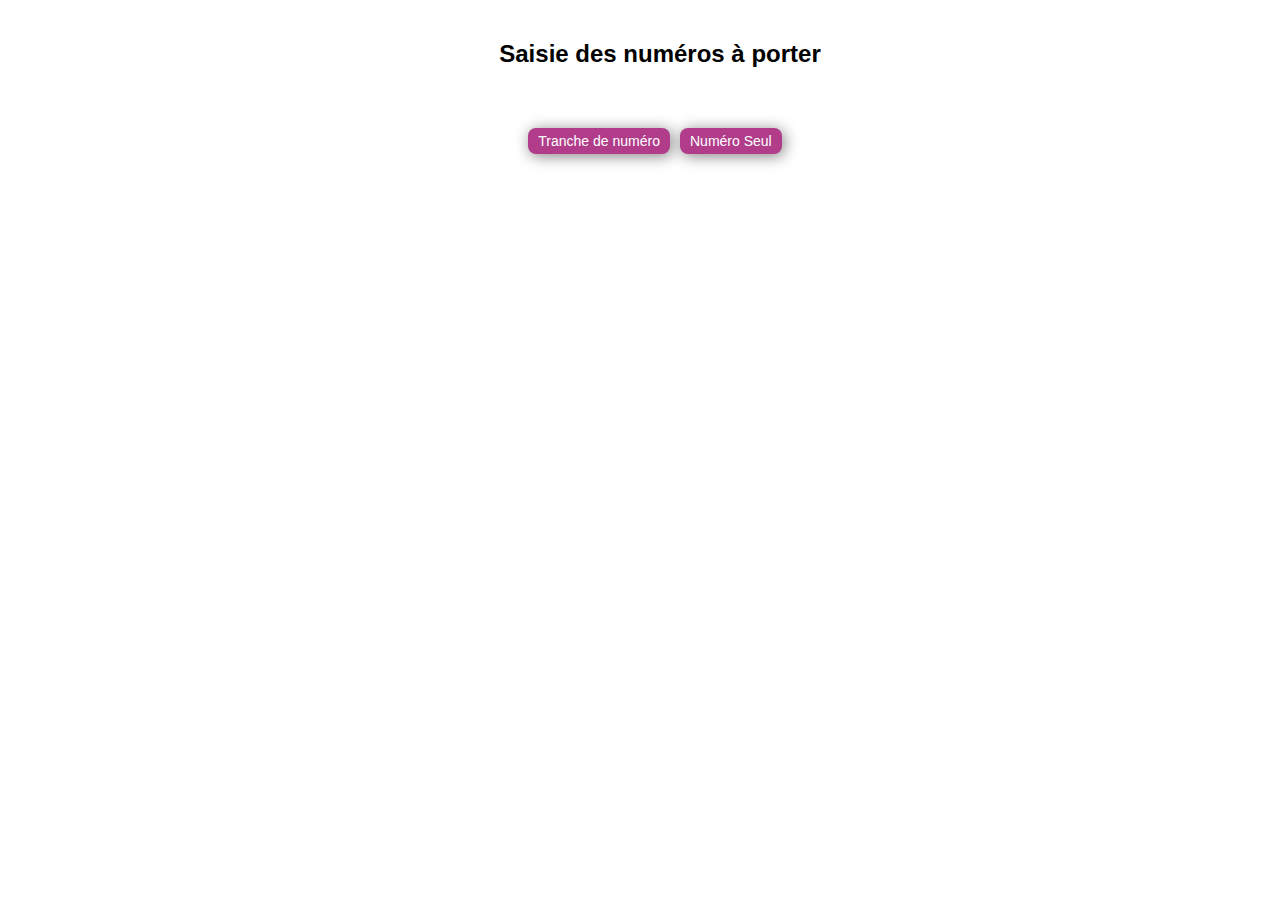
==== commit 6d9aa4c3: "add import" ====
--- a/index.html
+++ b/index.html
@@ -4,6 +4,7 @@
     <meta charset="UTF-8">
     <meta name="viewport" content="width=device-width, initial-scale=1.0">
     <title>Ajouter Champs Dynamiques</title>
+    <link rel="stylesheet" href="./style.css">
 </head>
 <body>
     <div class="header">
@@ -14,5 +15,6 @@
         <button id="add-field-button">Tranche de numéro</button>
         <button id="add-single-number-button">Numéro Seul</button>
     </div>
+    <script src="./script.js"></script>
 </body>
 </html>
--- a/style.css
+++ b/style.css
@@ -0,0 +1,62 @@
+body {
+    display: flex;
+    flex-direction: column;
+    width: 100%;
+    font-family: Arial, sans-serif;
+    margin: 20px;
+}
+
+.header {
+    display: flex;
+    justify-content: center;
+    align-items: center;
+    margin-bottom: 20px;
+}
+
+.field-group {
+    display: flex;
+    align-items: center;
+    margin-bottom: 30px;
+    margin-left: 20%;
+}
+
+.field-group label {
+    display: inline-block;
+    padding-inline: 10px;
+}
+
+.field-group input {
+    margin-right: 10px;
+    border-radius: 8px;
+}
+
+.button-container {
+    display: flex;
+    justify-content: center;
+    align-items: center;
+    margin-top: 20px;
+}
+
+.button-container button {
+    margin-right: 10px;
+}
+
+#add-field-button, #add-single-number-button {
+    background-color: #B03C8A;
+    border: none;
+    color: white;
+    padding: 5px 10px;
+    text-align: center;
+    text-decoration: none;
+    display: inline-block;
+    font-size: 14px;
+    cursor: pointer;
+    border-radius: 8px;
+    box-shadow: 2px 2px 15px grey;
+}
+
+.error-message {
+    color: red;
+    display: none;
+    margin-top: 5px;
+}